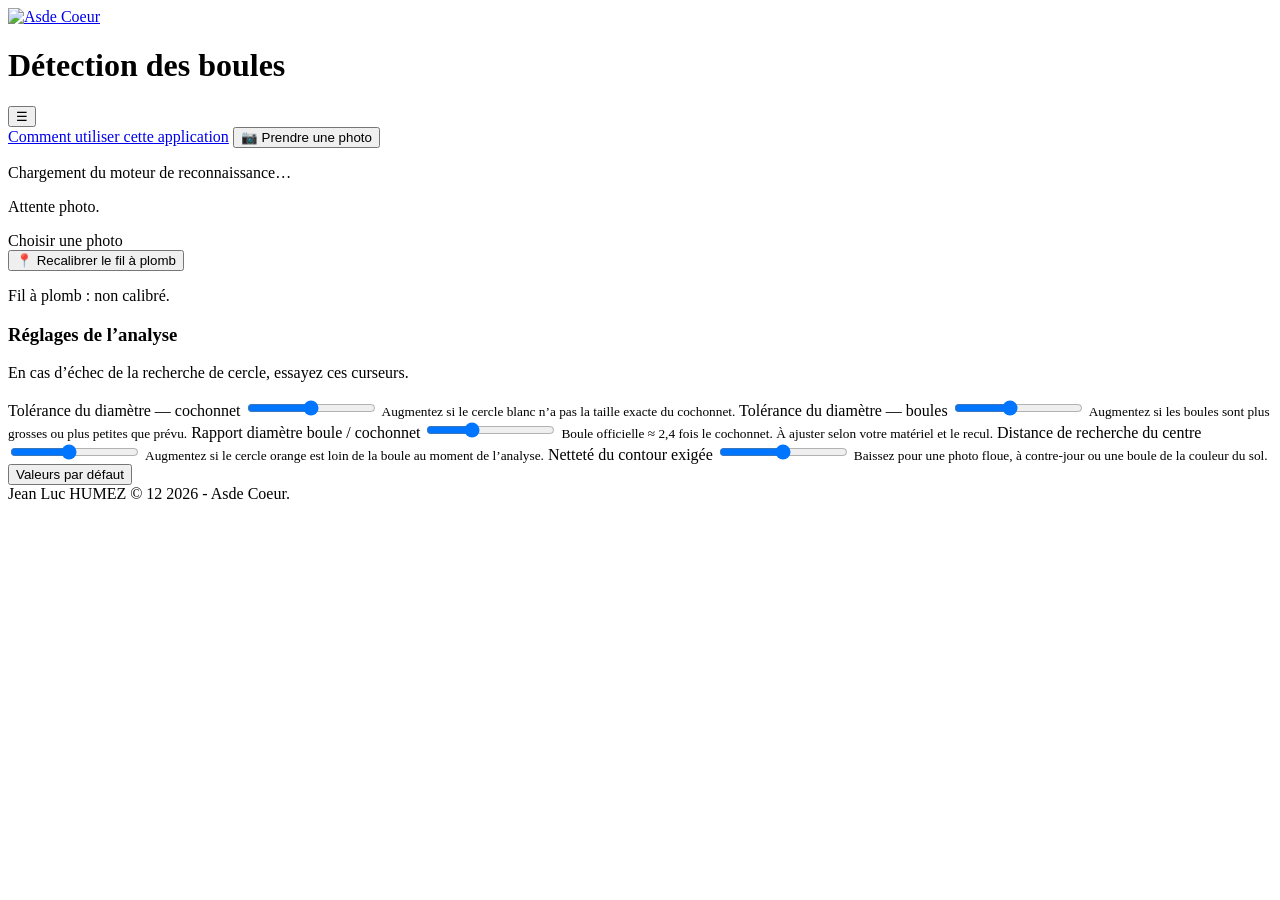
==== index.html @ 812bbcf2 "Add initial HTML structure for the application" ====
<!DOCTYPE html>
<html lang="fr">
<head>
  <meta charset="UTF-8">
  <meta name="viewport" content="width=device-width, initial-scale=1, viewport-fit=cover">
  <meta name="theme-color" content="#202124">
  <title>Cochonnet  &lt;--&gt;  boules Télémétrie par JLH</title>
  <link rel="stylesheet" href="style.css">
</head>
<body>
  <header class="app-header">
    <a class="logo-link" href="https://www.youtube.com/@jlhumez/playlists"
       target="_blank" rel="noopener noreferrer" aria-label="Ouvrir la chaîne YouTube">
      <img src="images/logo.png" alt="Asde Coeur">
    </a>
    <h1 class="header-title">Détection des boules</h1>
    <button id="hamburger-btn" class="hamburger-btn" type="button"
      aria-label="Ouvrir les réglages" aria-expanded="false">☰</button>
  </header>

  <div id="sidebar-overlay" class="sidebar-overlay"></div>

  <aside id="sidebar" class="sidebar" aria-label="Réglages de détection">
     <div class="sidebar-section">
      <input type="file" id="files" accept="image/*" style="display: none;">
<a class="help-link" href="aide.html">Comment utiliser cette application</a>

      <button id="apn-btn" class="action-button" type="button">📷 Prendre une photo</button>

      <p id="opencv-status" class="opencv-status">Chargement du moteur de reconnaissance…</p>
      <p id="workflow-status" class="workflow-status">Attente photo.</p>
	        <label class="file-label" for="files">Choisir une photo</label> 
    </div>

    <div class="sidebar-section">
      <button id="calib-btn" class="action-button secondary" type="button">📍 Recalibrer le fil à plomb</button>
      <p id="calib-status" class="calib-status">Fil à plomb : non calibré.</p>
    </div>

    <div class="sidebar-section" id="tuning">
      <h3 class="sidebar-subtitle">Réglages de l’analyse</h3>
      <p class="tuning-intro">En cas d’échec de la recherche de cercle, essayez ces curseurs.</p>

      <label class="slider-row" for="cfg-jackTol">
        <span>Tolérance du diamètre — cochonnet <output id="out-jackTol"></output></span>
        <input type="range" id="cfg-jackTol" min="10" max="70" step="5" value="40">
        <small>Augmentez si le cercle blanc n’a pas la taille exacte du cochonnet.</small>
      </label>
      <label class="slider-row" for="cfg-ballTol">
        <span>Tolérance du diamètre — boules <output id="out-ballTol"></output></span>
        <input type="range" id="cfg-ballTol" min="5" max="40" step="5" value="20">
        <small>Augmentez si les boules sont plus grosses ou plus petites que prévu.</small>
      </label>
      <label class="slider-row" for="cfg-ballRatio">
        <span>Rapport diamètre boule / cochonnet <output id="out-ballRatio"></output></span>
        <input type="range" id="cfg-ballRatio" min="2" max="3.5" step="0.05" value="2.5">
        <small>Boule officielle ≈ 2,4 fois le cochonnet. À ajuster selon votre matériel et le recul.</small>
      </label>
      <label class="slider-row" for="cfg-offset">
        <span>Distance de recherche du centre <output id="out-offset"></output></span>
        <input type="range" id="cfg-offset" min="10" max="120" step="5" value="60">
        <small>Augmentez si le cercle orange est loin de la boule au moment de l’analyse.</small>
      </label>
      <label class="slider-row" for="cfg-coverage">
        <span>Netteté du contour exigée <output id="out-coverage"></output></span>
        <input type="range" id="cfg-coverage" min="20" max="80" step="5" value="50">
        <small>Baissez pour une photo floue, à contre-jour ou une boule de la couleur du sol.</small>
      </label>
      <button id="cfg-reset" class="action-button secondary" type="button">Valeurs par défaut</button>
    </div>

 
  </aside>

  <main class="app-window">
    <div id="gallery" aria-live="polite"></div>
    <footer class="app-footer">Jean Luc HUMEZ © 12 2026 - Asde Coeur.</footer>
  </main>

  <!-- Overlay visée APN (caché par défaut) -->
  <div id="apn-overlay" class="apn-overlay" hidden>
    <video id="apn-video" autoplay playsinline muted></video>
    <canvas id="apn-canvas" class="apn-canvas"></canvas>
    <div class="apn-controls">
      <button id="apn-calib" class="action-button secondary" type="button">📍 Recalibrer</button>
      <button id="apn-trigger" class="action-button" type="button" disabled>⏺ Déclencher</button>
      <button id="apn-close" class="action-button secondary" type="button">✕ Fermer</button>
    </div>
    <p id="apn-status" class="apn-status">Pour faire la photo, votre appareil doit être horizontal</p>
    <p id="apn-flag" class="apn-flag">Appareil non calibré horizontal</p>
    <div class="apn-scale">
      <input type="range" id="apn-scale" min="0.04" max="0.11" step="0.005" value="0.10" aria-label="Taille de la mire">
      <div id="apn-scale-help" class="apn-scale-help" hidden>Mettez les cercles blancs conformes au cochonnet ou à une boule (petit/grand)</div>
    </div>
    <p id="apn-counter" class="apn-counter"></p>
  </div>


  <script>
    const openCvScript = document.createElement("script");
    openCvScript.src = "https://docs.opencv.org/4.x/opencv.js";
    openCvScript.async = true;
    document.head.appendChild(openCvScript);
  </script>
   
  
  <script src="cv-core.js" defer></script>
  <script src="filaplomb.js" defer></script>
  <script src="script.js" defer></script>
  <script src="scriptAPN.js" defer></script>
</body>
</html>
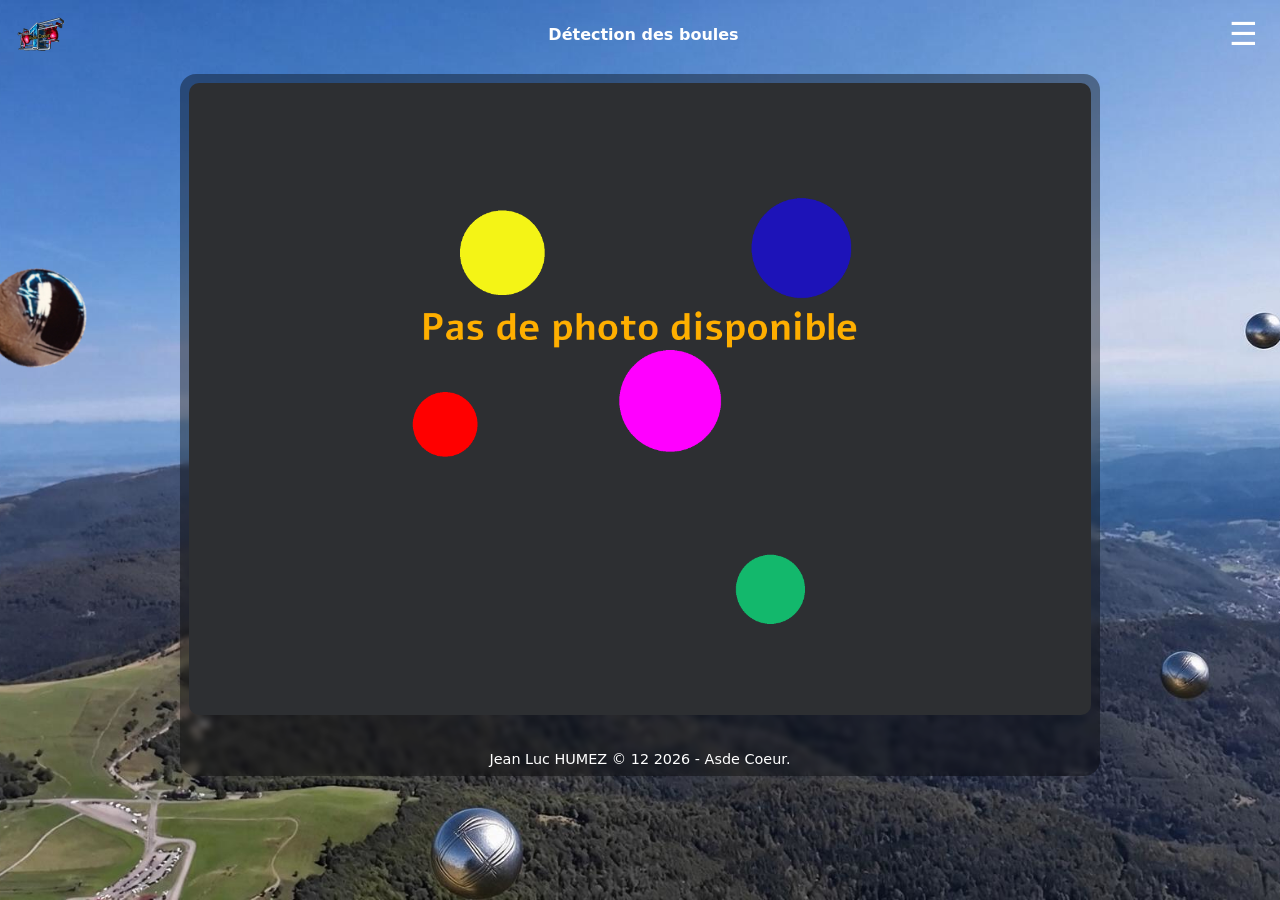
==== commit dd092a21: "Fix HTML formatting and improve text clarity ajout des zooms et glide" ====
--- a/index.html
+++ b/index.html
@@ -4,7 +4,7 @@
   <meta charset="UTF-8">
   <meta name="viewport" content="width=device-width, initial-scale=1, viewport-fit=cover">
   <meta name="theme-color" content="#202124">
-  <title>Cochonnet  &lt;--&gt;  boules Télémétrie par JLH</title>
+  <title>Cochonnet &lt;--&gt; boules Télémétrie par JLH</title>
   <link rel="stylesheet" href="style.css">
 </head>
 <body>
@@ -21,15 +21,13 @@
   <div id="sidebar-overlay" class="sidebar-overlay"></div>
 
   <aside id="sidebar" class="sidebar" aria-label="Réglages de détection">
-     <div class="sidebar-section">
+    <div class="sidebar-section">
       <input type="file" id="files" accept="image/*" style="display: none;">
-<a class="help-link" href="aide.html">Comment utiliser cette application</a>
-
+      <a class="help-link" href="aide.html">Comment utiliser cette application</a>
       <button id="apn-btn" class="action-button" type="button">📷 Prendre une photo</button>
-
       <p id="opencv-status" class="opencv-status">Chargement du moteur de reconnaissance…</p>
       <p id="workflow-status" class="workflow-status">Attente photo.</p>
-	        <label class="file-label" for="files">Choisir une photo</label> 
+      <label class="file-label" for="files">Choisir une photo</label>
     </div>
 
     <div class="sidebar-section">
@@ -54,22 +52,20 @@
       <label class="slider-row" for="cfg-ballRatio">
         <span>Rapport diamètre boule / cochonnet <output id="out-ballRatio"></output></span>
         <input type="range" id="cfg-ballRatio" min="2" max="3.5" step="0.05" value="2.5">
-        <small>Boule officielle ≈ 2,4 fois le cochonnet. À ajuster selon votre matériel et le recul.</small>
+        <small>Boule officielle ≈ 2,4 fois le cochonnet.</small>
       </label>
       <label class="slider-row" for="cfg-offset">
         <span>Distance de recherche du centre <output id="out-offset"></output></span>
         <input type="range" id="cfg-offset" min="10" max="120" step="5" value="60">
-        <small>Augmentez si le cercle orange est loin de la boule au moment de l’analyse.</small>
+        <small>Augmentez si le cercle orange est loin de la boule.</small>
       </label>
       <label class="slider-row" for="cfg-coverage">
         <span>Netteté du contour exigée <output id="out-coverage"></output></span>
         <input type="range" id="cfg-coverage" min="20" max="80" step="5" value="50">
-        <small>Baissez pour une photo floue, à contre-jour ou une boule de la couleur du sol.</small>
+        <small>Baissez pour une photo floue ou à contre-jour.</small>
       </label>
       <button id="cfg-reset" class="action-button secondary" type="button">Valeurs par défaut</button>
     </div>
-
- 
   </aside>
 
   <main class="app-window">
@@ -77,7 +73,6 @@
     <footer class="app-footer">Jean Luc HUMEZ © 12 2026 - Asde Coeur.</footer>
   </main>
 
-  <!-- Overlay visée APN (caché par défaut) -->
   <div id="apn-overlay" class="apn-overlay" hidden>
     <video id="apn-video" autoplay playsinline muted></video>
     <canvas id="apn-canvas" class="apn-canvas"></canvas>
@@ -95,15 +90,13 @@
     <p id="apn-counter" class="apn-counter"></p>
   </div>
 
-
   <script>
     const openCvScript = document.createElement("script");
     openCvScript.src = "https://docs.opencv.org/4.x/opencv.js";
     openCvScript.async = true;
     document.head.appendChild(openCvScript);
   </script>
-   
-  
+
   <script src="cv-core.js" defer></script>
   <script src="filaplomb.js" defer></script>
   <script src="script.js" defer></script>
--- a/style.css
+++ b/style.css
@@ -0,0 +1,477 @@
+/* ============================================================
+   FILAPLOMB — style.css (consolidé)
+   Base RWD existante + ajouts refactor (overlay APN,
+   mire vectorisée, statuts workflow/calibration).
+   ============================================================ */
+
+* { box-sizing: border-box; }
+
+html, body {
+  min-height: 100%;
+  margin: 0;
+}
+
+body {
+  background: url("images/plan-arr.jpg") center / cover fixed no-repeat;
+  font-family: system-ui, -apple-system, "Segoe UI", Roboto, sans-serif;
+  color: #fff;
+}
+
+/* À a
+body {
+	 font-family: system-ui, -apple-system, "Segoe UI", Roboto, sans-serif;
+  min-height: 100vh;
+  min-height: 100dvh;
+  margin: 0;
+  background: url("plan-arr.jpg") center / cover no-repeat fixed;
+}
+jouter dans style.css */
+body.aide-page {
+  font-family: system-ui, -apple-system, "Segoe UI", Roboto, sans-serif;
+  color: #fff;
+}
+
+/* ---------- Header ---------- */
+.app-header {
+  position: relative;
+  z-index: 2;
+  display: flex;
+  align-items: center;
+  justify-content: space-between;
+  padding: max(10px, env(safe-area-inset-top)) 16px 10px;
+}
+
+.logo-link img {
+  display: block;
+  width: auto;
+  max-width: 150px;
+  max-height: 48px;
+  object-fit: contain;
+}
+
+.header-title {
+  font-size: 1rem;
+  font-weight: 600;
+  color: #fff;
+  margin: 0;
+  text-align: center;
+  flex-grow: 1;
+  white-space: nowrap;
+  overflow: hidden;
+  text-overflow: ellipsis;
+  padding: 0 10px;
+}
+
+.hamburger-btn {
+  border: 0;
+  background: transparent;
+  color: white;
+  font-size: 2rem;
+  cursor: pointer;
+  padding: 0 6px;
+  line-height: 1;
+}
+
+/* ---------- Fenêtre principale ---------- */
+.app-window {
+  position: relative;
+  display: flex;
+  flex-direction: column;
+  box-sizing: border-box;
+  width: min(920px, calc(100% - 12px));
+  min-height: 70vh;
+  margin: 6px auto;
+  padding:9px;
+  background: rgb(0 0 0 / 38%);
+  border-radius: 16px;
+  backdrop-filter: blur(3px);
+}
+
+.app-footer {
+  margin-top: auto;
+  padding-top: 12px;
+  text-align: center;
+  font-size: 0.9rem;
+}
+
+/* ---------- Volet latéral ---------- */
+.sidebar-overlay {
+  position: fixed;
+  inset: 0;
+  background: rgba(0, 0, 0, 0.5);
+  z-index: 4;
+  opacity: 0;
+  visibility: hidden;
+  transition: opacity 0.3s ease, visibility 0.3s ease;
+}
+.sidebar-overlay.open { opacity: 1; visibility: visible; }
+
+.sidebar {
+  position: fixed;
+  top: 0;
+  right: -320px;
+  width: 300px;
+  max-width: 85vw;
+  height: 100%;
+    background:
+    linear-gradient(rgba(32, 33, 36, 0.6), rgba(32, 33, 36, 0.6)),
+    url("images/volet-bg.jpg") center / cover no-repeat;
+  z-index: 5;
+  z-index: 5;
+  box-shadow: -4px 0 12px rgba(0,0,0,0.4);
+  padding: 20px;
+  transition: right 0.3s ease-in-out;
+  overflow-y: auto;
+}
+.sidebar.open { right: 0; }
+
+.sidebar-header {
+  display: flex;
+  justify-content: space-between;
+  align-items: center;
+  margin-bottom: 20px;
+  border-bottom: 1px solid #444;
+  padding-bottom: 10px;
+}
+.sidebar-header h2 { margin: 0; font-size: 1.1rem; color: #e6c36a; }
+.close-sidebar-btn {
+  background: none;
+  border: none;
+  color: #f1f3f4;
+  font-size: 1.2rem;
+  cursor: pointer;
+}
+
+.sidebar-section {
+  padding: 15px 0;
+  border-bottom: 1px solid rgba(255, 255, 255, 0.1);
+  display: flex;
+  flex-direction: column;
+  gap: 10px;
+}
+.sidebar-section:last-of-type { border-bottom: none; }
+
+/* ---------- Fichiers / statuts ---------- */
+.file-label {
+  display: inline-block;
+  margin-top: 4px;
+  padding: 10px 15px;
+  border-radius: 7px;
+  background: #3c78d8;
+  color: white;
+  font-weight: 700;
+  cursor: pointer;
+  text-align: center;
+}
+
+#files { display: none; }
+
+.help-link,
+.help-link:visited,
+.help-link:hover,
+.help-link:active {
+  color: #fff;
+  display: inline-block;
+  margin-top: 12px;
+  font-size: 0.9rem;
+  text-decoration: underline;
+}
+
+.opencv-status {
+  color: #e6c36a;
+  font-size: 0.9rem;
+  margin: 4px 0 0;
+}
+.opencv-status.ready { color: #8cff8c; }
+.opencv-status.error { color: #ff9292; }
+
+.workflow-status {
+  color: #e6c36a;
+  font-size: 0.9rem;
+  margin: 6px 0 0;
+  line-height: 1.3;
+}
+
+.calib-status {
+  color: #c7c9cc;
+  font-size: 0.85rem;
+  margin: 6px 0 0;
+}
+
+/* ---------- Cartes photos ---------- */
+.card {
+  margin: 0 0 24px;
+  padding: 14px;
+  border-radius: 10px;
+  background: #2d2f32;
+}
+
+.actions {
+  display: flex;
+  flex-wrap: wrap;
+  gap: 8px;
+  margin: 0 0 12px;
+}
+
+.action-button {
+  border: 0;
+  border-radius: 7px;
+  padding: 10px 14px;
+  background: #3c78d8;
+  color: white;
+  font-weight: 700;
+  cursor: pointer;
+  font-size: 0.95rem;
+}
+.action-button.secondary { background: #555b63; }
+.action-button:disabled { opacity: 0.45; cursor: not-allowed; }
+.action-button.success { background: #2e9e4f; }
+.action-button.success:hover:not(:disabled) { background: #248040; }
+.action-button.dragging {
+  transform: scale(1.06);
+  box-shadow: 0 0 0 3px rgba(255, 174, 53, 0.55);
+}
+
+.status {
+  margin: 8px 0 0;
+  font-size: 0.9rem;
+  color: #c7c9cc;
+  line-height: 1.4;
+}
+
+/* ---------- Scène photo ---------- */
+.stage {
+  position: relative;
+  width: 100%;
+  max-width: 600px;
+  overflow: hidden;
+  touch-action: none;
+  cursor: crosshair;
+  background: #111;
+}
+
+.photo {
+  display: block;
+  width: 100%;
+  height: auto;
+  object-fit: contain;
+}
+
+.candidate-layer {
+  position: absolute;
+  inset: 0;
+  pointer-events: none;
+  z-index: 1;
+}
+
+/* Mire vectorisée (remplace l'ancien <img class="mire">) */
+.mire-canvas {
+  position: absolute;
+  z-index: 2;
+  left: 50%;
+  top: 50%;
+  width: 120px;
+  height: 120px;
+  transform-origin: 49.53% 49.14%;
+  cursor: grab;
+  touch-action: none;
+  user-select: none;
+  -webkit-user-select: none;
+  pointer-events: auto;
+}
+.mire-canvas:active { cursor: grabbing; }
+
+/* ---------- Overlay visée APN ---------- */
+.apn-overlay {
+  position: fixed;
+  inset: 0;
+  z-index: 200;
+  background: #000;
+  overflow: hidden;
+  display: none;
+}
+.apn-overlay.open { display: block; }
+.apn-overlay[hidden] { display: none; }
+
+#apn-video {
+  position: absolute;
+  inset: 0;
+  width: 100%;
+  height: 100%;
+  object-fit: cover;
+}
+
+.apn-canvas {
+  position: absolute;
+  inset: 0;
+  pointer-events: none;
+}
+
+.apn-controls {
+  position: absolute;
+  left: 50%;
+  bottom: max(24px, env(safe-area-inset-bottom));
+  transform: translateX(-50%);
+  display: flex;
+  gap: 10px;
+  z-index: 2;
+}
+
+#apn-trigger {
+  background: #2e9e4f;
+  font-size: 1.05rem;
+  padding: 14px 22px;
+}
+#apn-trigger:disabled {
+  background: #555b63;
+  opacity: 0.6;
+}
+
+.apn-status {
+  position: absolute;
+  left: 50%;
+  top: max(20px, env(safe-area-inset-top));
+  transform: translateX(-50%);
+  background: rgba(0,0,0,0.6);
+  color: #fff;
+  padding: 8px 14px;
+  border-radius: 20px;
+  font-size: 0.9rem;
+  margin: 0;
+  z-index: 2;
+  white-space: nowrap;
+}
+.apn-status[data-state="green"]  { background: rgba(34,197,94,0.85); }
+.apn-status[data-state="yellow"] { background: rgba(234,179,8,0.85); color: #000; }
+.apn-status[data-state="red"]    { background: rgba(239,68,68,0.9); }
+
+/* Message « appareil non calibré » (sur la vue caméra) */
+.apn-flag {
+  position: absolute;
+  left: 50%;
+  bottom: calc(max(24px, env(safe-area-inset-bottom)) + 70px);
+  transform: translateX(-50%);
+  margin: 0;
+  padding: 8px 14px;
+  border-radius: 20px;
+  background: rgba(0, 0, 0, 0.65);
+  color: #ffd166;
+  font-size: 0.9rem;
+  z-index: 2;
+  white-space: nowrap;
+}
+.apn-flag[hidden] { display: none; }
+
+/* Curseur vertical : taille de la mire */
+.apn-scale {
+  position: absolute;
+  left: 10px;
+  top: 50%;
+  transform: translateY(-50%);
+  width: 40px;
+  height: 60vh;
+  max-height: 420px;
+  z-index: 3;
+  display: flex;
+  align-items: center;
+  justify-content: center;
+}
+#apn-scale {
+  writing-mode: bt-lr;
+  -webkit-appearance: slider-vertical;
+  appearance: slider-vertical;
+  width: 28px;
+  height: 100%;
+  margin: 0;
+  background: transparent;
+  cursor: pointer;
+}
+.apn-scale-help {
+  position: absolute;
+  left: 46px;
+  top: 50%;
+  transform: translateY(-50%);
+  width: 190px;
+  padding: 10px 14px;
+  border-radius: 12px;
+  background: rgba(0, 0, 0, 0.78);
+  color: #fff;
+  font-size: 13px;
+  line-height: 1.35;
+  text-align: center;
+  pointer-events: none;
+}
+.apn-scale-help[hidden] { display: none; }
+
+.apn-counter {
+  position: absolute;
+  right: 16px;
+  top: max(20px, env(safe-area-inset-top));
+  background: rgba(0,0,0,0.6);
+  color: #fff;
+  padding: 6px 10px;
+  border-radius: 14px;
+  font-size: 0.85rem;
+  margin: 0;
+  z-index: 2;
+}
+
+/* ---------- Réglages de l'analyse (volet) ---------- */
+.sidebar-subtitle { margin: 0; font-size: 1rem; color: #e6c36a; }
+.tuning-intro { margin: 0; font-size: 0.85rem; color: #c7c9cc; }
+.slider-row { display: flex; flex-direction: column; gap: 4px; font-size: 0.9rem; }
+.slider-row output { color: #8cff8c; font-weight: 700; margin-left: 6px; }
+.slider-row input[type="range"] { width: 100%; }
+.slider-row small { color: #9aa0a6; font-size: 0.78rem; line-height: 1.3; }
+
+/* ---------- Pas de photo / aide mire ---------- */
+.placeholder { text-align: center; }
+.placeholder img { width: 100%; max-width: 600px; height: auto; border-radius: 10px; }
+.mire-hint { margin: 0 0 10px; color: #e6c36a; }
+.stage.adjusting-disc { cursor: grabbing; }
+
+/* Pastille vide (aucune photo prise) */
+.apn-counter:empty { display: none; }
+
+/* ---------- Spinner ---------- */
+@keyframes spin {
+  0%   { transform: rotate(0deg); }
+  100% { transform: rotate(360deg); }
+}
+.spinner {
+  display: inline-block;
+  width: 14px;
+  height: 14px;
+  border: 2px solid rgba(255,255,255,0.3);
+  border-radius: 50%;
+  border-top-color: #fff;
+  animation: spin 0.8s ease-in-out infinite;
+  margin-right: 8px;
+  vertical-align: middle;
+}
+
+.stage {
+  position: relative;
+}
+
+.mire-zoom {
+  position: absolute;
+  z-index: 5;
+  top: 10px;
+  leftt: 8px;
+  height: min(45vh, 220px);
+  writing-mode: vertical-lr;
+  direction: rtl;
+  touch-action: none;
+}
+
+.mire-instruction {
+  margin-top: 0.5rem;
+}
+
+/* ---------- Responsive ---------- */
+@media (max-width: 600px) {
+  .app-window { width: calc(100% - 12px); padding: 12px; }
+  .card { padding: 10px; }
+  .mire-canvas { width: 96px; height: 96px; }
+}
